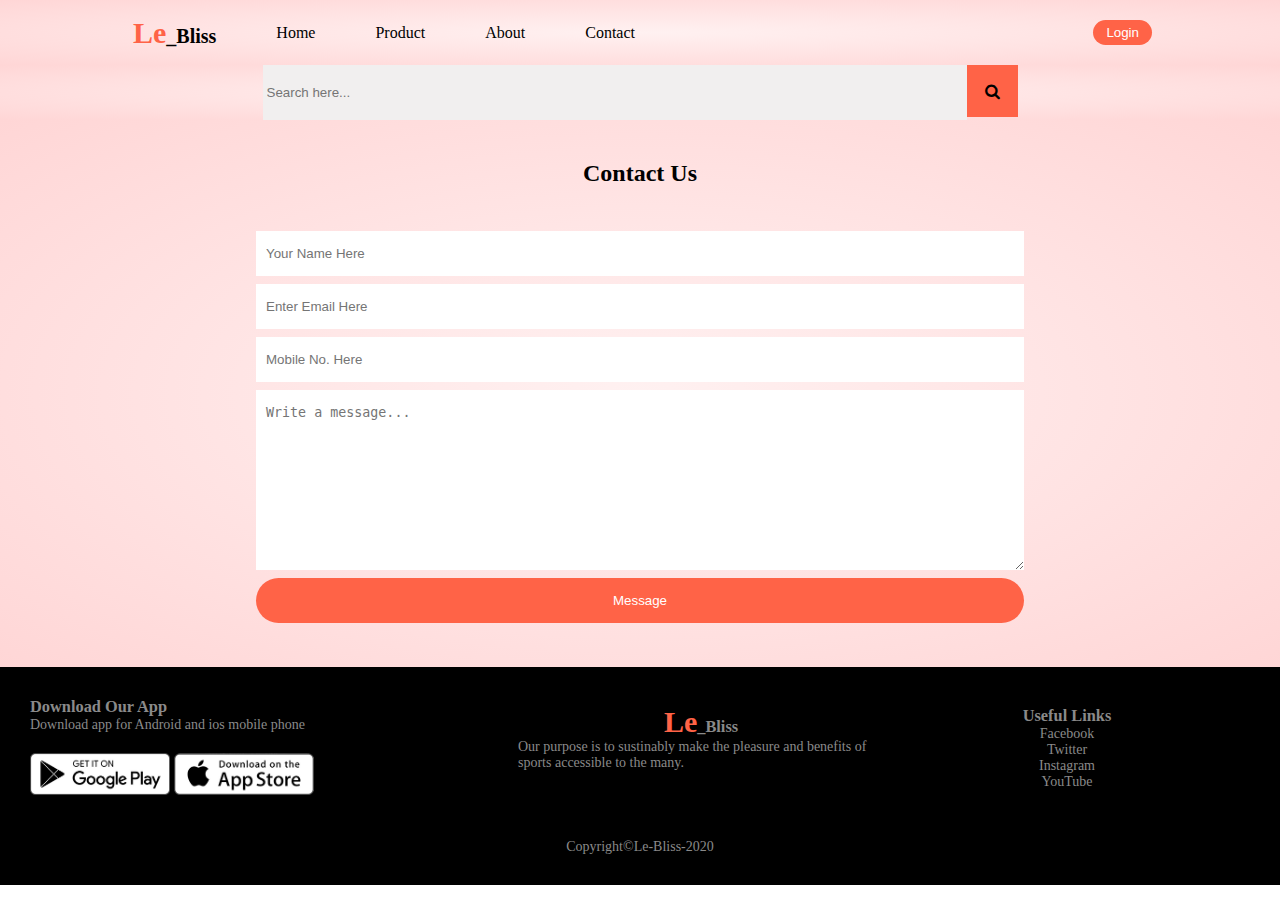
==== contact.html @ f816b298 "loginform.html and contact.html added" ====
<!DOCTYPE html>
<html lang="en">
<head>
    <meta charset="UTF-8">
    <meta http-equiv="X-UA-Compatible" content="IE=edge">
    <meta name="viewport" content="width=device-width, initial-scale=1.0">
    <link rel="stylesheet" href="https://cdnjs.cloudflare.com/ajax/libs/font-awesome/4.7.0/css/font-awesome.min.css">
    <link rel="stylesheet" href="style.css">
    <script src="script.js"></script>
    <title>LeBliss</title>
</head>
<body>

    <nav class="navBar nav-height-resp">
        <ul class="navList visiblity-resp">
            <li><a href="index.html" class="logo"><span>Le</span>_Bliss</a></li>
            <li><a href="index.html">Home</a></li>
            <li><a href="#">Product</a></li>
            <li><a href="#">About</a></li>
            <li><a href="contact.html">Contact</a></li>
        </ul>

        <div class="login visiblity-resp">
            <button class="log-btn"><a href="loginform.html"> Login</a></button>
        </div>

        <div class="burger" >
            <div class="bar"></div>
            <div class="bar"></div>
            <div class="bar"></div>
        </div>

    </nav>
<!-- Search bar -->
    <div class="search">
        <input type="search" name="search" placeholder="Search here..."><a href="#"><i class="fa fa-search"></i></a>
    </div>

    <!--Contact Section  -->
    <section class="contact-sec">
        <h2 class="contact-heading">Contact Us</h2>
        <div class="row">
            <div class="contact-col1">
                <input type="text" name="fullname" placeholder="Your Name Here" required="required">
                <input type="email" name="email" placeholder="Enter Email Here">
                <input type="number" name="mobile_number" placeholder="Mobile No. Here">
                <textarea name="message" id="" cols="30" rows="10" placeholder="Write a message..."></textarea>
                <input type="submit" name="submit" class="log-btn" value="Message">
            </div>
        </div>
    </section>

    <!-- Footer section -->

    <div class="footer">
        <div class="row">
            <div class="footer-col1">
                <h3>Download Our App</h3>
                <p>Download app for Android and ios mobile phone</p>
                <div class="app-logo">
                    <img src="play-store.png" alt="Android app to download application">
                    <img src="app-store.png" alt="ios app to download other application">
                </div>
            </div>

            <div class="footer-col2">
                <h3 class="logo"><span>Le</span>_Bliss</h3>
                <p>Our purpose is to sustinably make the pleasure and benefits of sports accessible to the many.</p>
            </div>
<!-- 
            <div class="footer-col3">
                <h3>Useful Links</h3>
                <ul>
                    <li>Coupons</li>
                    <li>Blog Post</li>
                    <li>Return Policy</li>
                    <li>Joint Affiliate</li>
                </ul>
            </div> -->
            <div class="footer-col3">
                <h3>Useful Links</h3>
                <ul>
                    <li>Facebook</li>
                    <li>Twitter</li>
                    <li>Instagram</li>
                    <li>YouTube</li>
                </ul>
            </div>
            <p class="copyright">Copyright&copy;Le-Bliss-2020</p>
        </div>
    </div>

    <script src="script.js"></script>

</body>
</html>
---- style.css ----
*{
    margin: 0;
    padding: 0;
    box-sizing: border-box;
}
html{
    scroll-behavior: smooth;
}

/* Navigation bar */
.navBar{
    display: flex;
    background: radial-gradient(rgb(255, 241, 241),#ffd6d6);
    position: sticky;
    top: 0;
}

/* Logo in navbar */
.navList .logo{
    font-size: 20px;
    font-weight: bold;
}
.navList .logo:hover{
    border: none;
}
.navList span{
    color: tomato;
    font-weight: bold;
    font-size: 30px;
}

/* List of menu */
.navBar .navList{
    display: flex;
    flex-basis: 60%;
    align-items: center;
    justify-content: center;
}
.navBar .navList li{
    list-style-type: none;
    padding: 15px 30px;
}

/* Links inside list */
.navBar .navList a{
    text-decoration: none;
    color: black;
}
.navList a:hover{
    border: 1px solid tomato;
}

/* Login button */
.login{
    align-items: center;
    justify-content: center;
    flex-basis: 30%;
    text-align: right;
    padding: 20px 0;
} 
.log-btn{
    background-color: tomato;
    padding: 5px 13px;
    color: white;
    border: none;
    border-radius: 30px;
}
.log-btn a{
    text-decoration: none;
    color: white;
}
.log-btn:hover{
	background: #563434;
}

/* For Hamburger icon */
.burger{
    width: 30px;
    height: 20px;
    margin: 22px 0px;
    display: none;
    position: absolute;
    cursor: pointer;
    /* position: sticky;
    top: 0; */
}
.bar{
    width: 25px;
    height: 3px;
    background: black;
    margin: 3px;
}

/* Responsive view */
@media only screen and (max-width: 800px){
    .navBar{
        flex-direction: column;
        height: 445px;
        transition: all 1s ease-out;
    }
    .navList{
        flex-direction: column;
    }
    .burger{
        display: block;
    }
    .nav-height-resp{
        height: 56px;
    }
    .visiblity-resp{
        opacity: 0;
    }
    .login{
        text-align: center;
    }
}

/* Search-Bar */
.search{
    text-align: center; 
    top: 55px;
    position: sticky;
    background: radial-gradient(rgb(255, 241, 241),#ffd6d6);
}
.search input{
    padding: 20px 4px;
    width: 55%;
    border: none;
    background: rgb(241, 239, 239);
}

/* Searcch icon */
.search .fa{
    background: tomato;
    padding: 18px 18px;
    color: black;
    /* display: inline-block; */
    cursor: pointer;
}

/* For home page */
#homepage{
    background: radial-gradient(#fff,#ffd6d6);
    padding: 0 25px;
    margin: auto;
}

/* Row of home page */
.row{
    display: flex;
    align-items: center;
    flex-wrap: wrap;
    justify-content: space-around;
}

/* column of home page that is left column */
.col-1{
    flex-basis: 50%;
    min-width: 300px;
}

/* Image on the right */
.col-1 img{
   max-width: 100%;
   padding: 50px 0;
}

/* Left side text at home page */
.col-1 h1{
    font-size: 40px;
}

/* Button */
.col-1 .btn{
    text-decoration: none;
}
.btn{
    display: inline-block;
    background: #ff523b;
    color: #fff;
    border-radius: 30px;
    margin: 30px 0;
    padding: 8px 22px;
    transition: background 0.5s;
}
.btn:hover{
	background: #563434;
}

/* Media query for home page */
@media only screen and (max-width: 800px){
    .col-1{
        margin-top: 20px;
    }
    .row{
        flex-direction: column;
    }
}


/* For login page */
.login-sec{
    background: radial-gradient(rgb(255, 241, 241),#ffd6d6);
    /* height: 100vh; */
    padding: 0 30px;
}
.form{
    display: flex;
    padding: 100px 100px;
    align-items: center;
    justify-content: center;
}

/* Column first of login page */
.login-col1{
    /* flex-basis: 50%; */
    width: 50%;
}
.login-col1 input{
    border: none;
    padding: 7px 0px;
    width: 70%;
}

/* Column second of login page */
.login-col2{
    display: flex;
    flex-direction: column;
    /* flex-basis: 50%; */
    width: 50%;
    padding-left: 100px;
}

/* Links to social media */
.social{
    background: skyblue;
    color: black;
    text-decoration: none;
    padding: 7px;
    margin: 10px 0;
    width: 90%;
}


@media only screen and (max-width: 1000px){
    .form{
        flex-direction: column;
        /* padding: 0; */
    }
    .login-col1{
        width: 100%;

        /* text-align: center; */
    }
    .login-col2{
        margin-top: 20px;
        padding-left: 0;
        width: 100%;
    }

}

/* Contact Section */
.contact-sec{
    background: radial-gradient(rgb(255, 241, 241),#ffd6d6);
}

/* Contact heading */
.contact-heading{
    padding: 40px 0 0 0;
    text-align: center;
}

/* Input section of contact page */
.contact-col1{
    display: flex;
    flex-direction: column;
    text-align: center;
    width: 60%;
    margin: 40px 0;
}
.contact-col1 input{
    padding: 15px 10px;
    margin: 4px 0;
    border: none;

}
.contact-col1 textarea{
    border: none;
    padding: 15px 10px;
    margin: 4px 0;
}


/* Footer section */
.footer{
    background: #000;
    color: #8a8a8a;
    font-size: 14px;
    padding: 30px 30px 10px 30px;
    width: 100%;
}
.footer p{
    color: #8a8a8a;
    margin-bottom: 20px; 
}
.footer-col1, .footer-col2, .footer-col3{
    min-width: 250px;
    margin-bottom: 40px;
}
.footer-col1{
    flex-basis: 40%;
}
.footer-col2{
    /* flex: 1; */
    flex-basis: 30%;
}
.footer-col3{
    flex-basis: 30%;
    text-align: center;
}
ul{
    list-style-type: none;
}
.logo span{
    color: tomato;
    font-weight: bold;
    font-size: 30px;
}
.logo{
    text-align: center;
}
.app-logo{
    margin-top: 20px;
}
.app-logo img{
    width: 140px;
}
footer hr{
    border: none;
    background-color: #b5b5b5;
    height: 1px;
    margin: 20px 0;
}
.copyright{
    text-align: center;
    /* align-items: center;
    justify-content: center; */
}

@media only screen and (max-width: 800px){
    .footer{
        padding: 10px;
    }
    .footer-col1{
        text-align: center;
    }
    .footer-col2{
        width: 40%;
    }
}
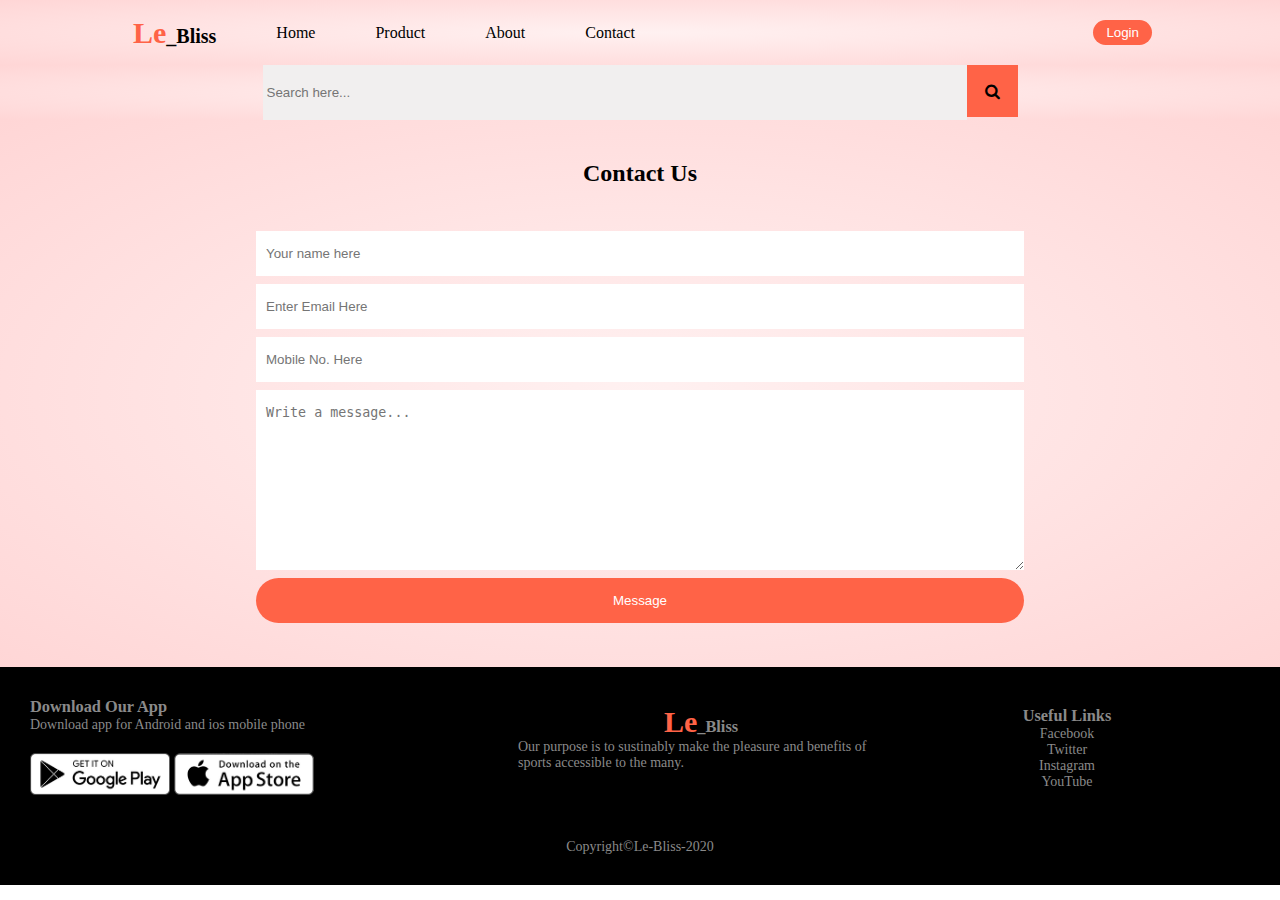
==== commit be060db5: "Updated contact.html with its css" ====
--- a/contact.html
+++ b/contact.html
@@ -11,6 +11,7 @@
 </head>
 <body>
 
+    <!-- Navigation menu -->
     <nav class="navBar nav-height-resp">
         <ul class="navList visiblity-resp">
             <li><a href="index.html" class="logo"><span>Le</span>_Bliss</a></li>
@@ -31,6 +32,7 @@
         </div>
 
     </nav>
+    
 <!-- Search bar -->
     <div class="search">
         <input type="search" name="search" placeholder="Search here..."><a href="#"><i class="fa fa-search"></i></a>
@@ -41,8 +43,8 @@
         <h2 class="contact-heading">Contact Us</h2>
         <div class="row">
             <div class="contact-col1">
-                <input type="text" name="fullname" placeholder="Your Name Here" required="required">
-                <input type="email" name="email" placeholder="Enter Email Here">
+                <input type="text" name="fullname" placeholder="Your name here" required="required">
+                <input type="email" name="email" placeholder="Enter Email Here" required="required">
                 <input type="number" name="mobile_number" placeholder="Mobile No. Here">
                 <textarea name="message" id="" cols="30" rows="10" placeholder="Write a message..."></textarea>
                 <input type="submit" name="submit" class="log-btn" value="Message">
--- a/style.css
+++ b/style.css
@@ -113,6 +113,9 @@
     .login{
         text-align: center;
     }
+    .search{
+        z-index: -1;
+    }
 }
 
 /* Search-Bar */
@@ -202,7 +205,7 @@
 .login-sec{
     background: radial-gradient(rgb(255, 241, 241),#ffd6d6);
     /* height: 100vh; */
-    padding: 0 30px;
+    /* padding: 0 30px; */
 }
 .form{
     display: flex;
@@ -219,7 +222,7 @@
 .login-col1 input{
     border: none;
     padding: 7px 0px;
-    width: 70%;
+    /* width: 70%; */
 }
 
 /* Column second of login page */
@@ -227,7 +230,7 @@
     display: flex;
     flex-direction: column;
     /* flex-basis: 50%; */
-    width: 50%;
+    width: 40%;
     padding-left: 100px;
 }
 
@@ -245,19 +248,19 @@
 @media only screen and (max-width: 1000px){
     .form{
         flex-direction: column;
-        /* padding: 0; */
+        padding: 100px 30px;
     }
     .login-col1{
         width: 100%;
-
-        /* text-align: center; */
+    }
+    .login-col1 input{
+        width: 90%;
     }
     .login-col2{
         margin-top: 20px;
         padding-left: 0;
         width: 100%;
     }
-
 }
 
 /* Contact Section */
@@ -279,7 +282,7 @@
     width: 60%;
     margin: 40px 0;
 }
-.contact-col1 input{
+.contact-col1 input {
     padding: 15px 10px;
     margin: 4px 0;
     border: none;
